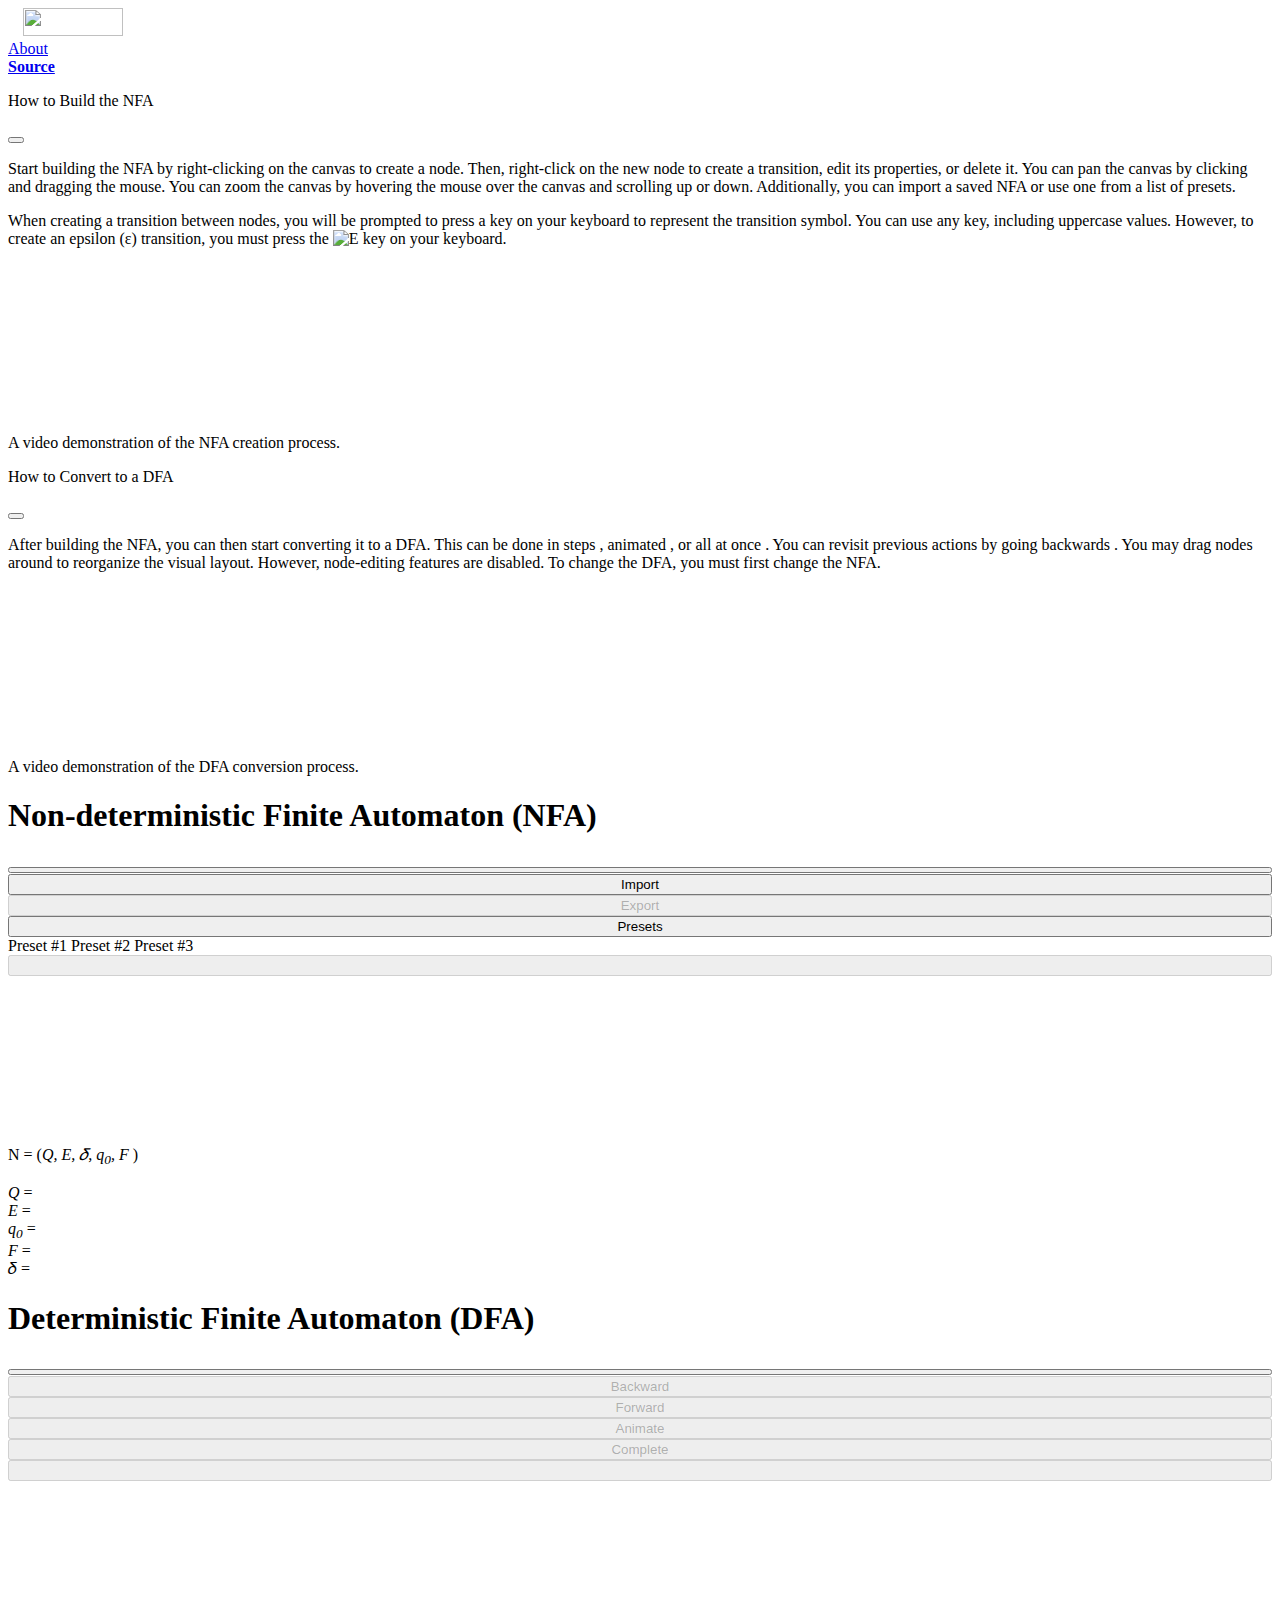
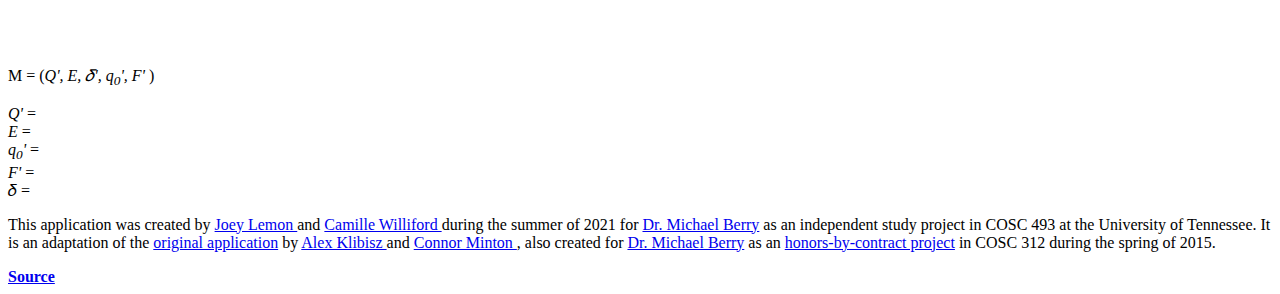
==== index.html @ ce1d7d51 "Improve SEO (#22)" ====
<!DOCTYPE html>

<html>

<head>
    <title>NFA to DFA Converter</title>
    <meta name="description" content="This tool is used to convert non-deterministic finite automata (NFA) to deterministic finite automata (DFA) through an interactive and visual interface.">
    <meta charset="utf-8">
    <meta name="viewport" content="width=device-width, initial-scale=1">

    <link rel="icon" type="image/png" href="src/img/favicon.png" />

    <link rel="preconnect" href="https://fonts.gstatic.com">

    <!-- Import fonts from Google Fonts, such as Roboto -->
    <link rel="stylesheet" href="https://fonts.googleapis.com/css2?family=Roboto&display=swap">

    <!-- Material Icons provides in-line action icons, such as those in the right-click edit menu in the canvas -->
    <link rel="stylesheet" href="https://cdn.materialdesignicons.com/5.4.55/css/materialdesignicons.min.css">
    <link rel="stylesheet" href="src/css/mdi.css">

    <!-- Bulma provides a lightweight CSS3 library, including Flexbox grid layouts and button styling -->
    <link rel="stylesheet" href="https://cdn.jsdelivr.net/npm/bulma@0.9.2/css/bulma.min.css">

    <link rel="stylesheet" href="src/css/main.css">
</head>

<body>
    <nav class="navbar is-fixed-top" role="navigation" aria-label="main navigation">
        <div class="navbar-brand" style="padding-left: 15px;">
            <a class="navbar-item" href="https://joeylemon.github.io/nfa-to-dfa">
                <img src="src/img/logo.png" width="100" height="28">
            </a>
        </div>

        <div class="navbar-menu">
            <div class="navbar-start">
                <a class="navbar-item" href="https://github.com/joeylemon/nfa-to-dfa/blob/master/README.md">
                    About
                </a>
            </div>

            <div class="navbar-end">
                <div class="navbar-item">
                    <div class="buttons">
                        <a class="button is-primary" href="https://github.com/joeylemon/nfa-to-dfa">
                            <strong><i class="mdi mdi-github" aria-hidden="true"></i> Source</strong>
                        </a>
                    </div>
                </div>
            </div>
        </div>
    </nav>

    <div class="notification is-danger" id="warning" style="display: none;">
        <button class="delete"></button>
        <span class="notification-body"></span>
    </div>

    <div class="modal help-modal" id="nfa-help-modal">
        <div class="modal-background modal-close-background"></div>
        <div class="modal-card">
            <header class="modal-card-head">
                <p class="modal-card-title">How to Build the NFA</p>
                <button class="delete modal-close-button" aria-label="close"></button>
            </header>
            <section class="modal-card-body">
                <p>Start building the NFA by <nobr>right-clicking
                        <i class="mdi mdi-mouse" aria-hidden="true"></i>
                    </nobr>
                    on the canvas to create a node. Then, <nobr>right-click
                        <i class="mdi mdi-mouse" aria-hidden="true"></i>
                    </nobr>
                    on the new node to create a transition, edit its properties, or delete
                    it.
                    You can <nobr>
                        pan
                        <i class="mdi mdi-cursor-pointer" aria-hidden="true"></i>
                    </nobr>
                    the canvas by clicking and dragging the mouse. You can <nobr>zoom
                        <i class="mdi mdi-magnify-plus" aria-hidden="true"></i>
                    </nobr>
                    the canvas by hovering the mouse over the canvas and scrolling up or down. Additionally, you can
                    import a saved NFA or use one from a list of presets.</p>
                <p>When creating a transition between nodes, you will be prompted to press a key on your keyboard to
                    represent the transition symbol. You can use any key, including uppercase values. However, to create
                    an epsilon (ε) transition, you must press the <img src="src/img/e_key.png" style="height: 15px;"
                        alt="E" /> key on your keyboard.</p>
                <video id="nfa-help-video" loop muted playsinline>
                    <source src="src/img/nfa-help.mp4" type="video/mp4" />
                    <source src="src/img/nfa-help.webm" type="video/webm" />
                </video>
                <p class="subtitle">A video demonstration of the NFA creation process.</p>
            </section>
        </div>
    </div>

    <div class="modal help-modal" id="dfa-help-modal">
        <div class="modal-background modal-close-background"></div>
        <div class="modal-card">
            <header class="modal-card-head">
                <p class="modal-card-title">How to Convert to a DFA</p>
                <button class="delete modal-close-button" aria-label="close"></button>
            </header>
            <section class="modal-card-body">
                <p>After building the NFA, you can then start converting it to a DFA. This
                    can be
                    done in <nobr>
                        steps
                        <i class="mdi mdi-skip-next" aria-hidden="true"></i>
                    </nobr>,
                    <nobr>animated
                        <i class="mdi mdi-play" aria-hidden="true"></i>
                    </nobr>,
                    or all at <nobr>once
                        <i class="mdi mdi-skip-forward" aria-hidden="true"></i>
                    </nobr>. You
                    can revisit previous actions by going backwards <nobr><i class="mdi mdi-skip-previous"
                            aria-hidden="true"></i></nobr>.
                    You
                    may drag nodes around to
                    reorganize
                    the visual layout. However, node-editing features are disabled. To
                    change the DFA, you must
                    first
                    change the NFA.
                </p>
                <video id="dfa-help-video" loop muted playsinline>
                    <source src="src/img/dfa-help.mp4" type="video/mp4" />
                    <source src="src/img/dfa-help.webm" type="video/webm" />
                </video>
                <p class="subtitle">A video demonstration of the DFA conversion process.</p>
            </section>
        </div>
    </div>

    <div class="columns is-desktop">
        <div class="column">
            <div class="card title" id="nfa-title">
                <div class="card-content">
                    <div class="columns">
                        <div class="column">
                            <h1>
                                Non-deterministic
                                Finite Automaton
                                (NFA)
                            </h1>
                        </div>
                        <div class="column is-1">
                            <button class="button orange-button" id="nfa-help-button" aria-haspopup="true"
                                style="width:100%;" title="View instructions on how to use the NFA builder">
                                <i class="mdi mdi-36px mdi-help-circle-outline title-help-icon" aria-hidden="true"
                                    style="color: #fff;"></i>
                            </button>
                        </div>
                    </div>
                </div>
            </div>
            <div class="box">
                <div class="columns">
                    <div class="column">
                        <button class="button orange-button" id="import" style="width:100%;"
                            title="Import a saved NFA JSON file">
                            <i class="mdi mdi-upload" aria-hidden="true"></i>Import
                        </button>
                    </div>
                    <div class="column">
                        <button class="button orange-button" id="export" style="width:100%;"
                            title="Export the NFA to a JSON file" disabled>
                            <i class="mdi mdi-download" aria-hidden="true"></i>Export
                        </button>
                    </div>
                    <div class="column">
                        <div class="dropdown" id="preset-dropdown" style="width:100%;">
                            <div class="dropdown-trigger" style="width:100%;">
                                <button class="button orange-button" aria-haspopup="true" aria-controls="dropdown-menu"
                                    style="width:100%;" title="Use a predefined example NFA">
                                    <i class="mdi mdi-format-list-bulleted" aria-hidden="true"></i>Presets
                                </button>
                            </div>
                            <div class="dropdown-menu" role="menu" style="width:100%;">
                                <div class="dropdown-content">
                                    <a class="dropdown-item" id="preset-1">
                                        <i class="mdi mdi-18px mdi-graph" aria-hidden="true"></i> Preset #1
                                    </a>
                                    <a class="dropdown-item" id="preset-2">
                                        <i class="mdi mdi-18px mdi-graph" aria-hidden="true"></i> Preset #2
                                    </a>
                                    <a class="dropdown-item" id="preset-3">
                                        <i class="mdi mdi-18px mdi-graph" aria-hidden="true"></i> Preset #3
                                    </a>
                                </div>
                            </div>
                        </div>
                    </div>
                    <div class="column is-1">
                        <button class="button orange-button" id="nfa-reset" style="width:100%;"
                            title="Reset both canvases and start from scratch" disabled>
                            <i class="mdi mdi-replay" aria-hidden="true" style="margin-right: -5px;"></i>
                        </button>
                    </div>
                </div>
            </div>
            <div id="nfa-container" class="box" style="padding:0px; position: relative;">
                <canvas id="nfa"></canvas>
            </div>
            <div class="card block" id="nfa-delta-transitions">
                <header class="card-header">
                    <p class="card-header-title fsa-description">
                        N = (<em>Q, E, 𝛿, q<sub>0</sub>, F</em> )
                    </p>
                </header>
                <div class="card-content">
                    <div class="fsa-description">
                        <div class="columns" style="margin-bottom: 0px;">
                            <div class="column">
                                <em>Q</em> = <span class="states"></span>
                            </div>
                            <div class="column">
                                <em>E</em> = <span class="alphabet"></span>
                            </div>
                            <div class="column">
                                <em>q<sub>0</sub></em> = <span class="startState"></span>
                            </div>
                            <div class="column">
                                <em>F</em> = <span class="acceptStates"></span>
                            </div>
                        </div>
                        <div>
                            𝛿 =
                        </div>
                    </div>
                    <table class="table is-bordered is-striped is-fullwidth"></table>
                </div>
            </div>
        </div>
        <div class="column">
            <div class="card title" id="dfa-title">
                <div class="card-content">
                    <div class="columns">
                        <div class="column">
                            <h1>
                                Deterministic Finite Automaton (DFA)
                            </h1>
                        </div>
                        <div class="column is-1">
                            <button class="button blue-button" id="dfa-help-button" aria-haspopup="true"
                                style="width:100%;" title="View instructions on how to use the DFA converter">
                                <i class="mdi mdi-36px mdi-help-circle-outline title-help-icon" aria-hidden="true"
                                    style="color: #fff;"></i>
                            </button>
                        </div>
                    </div>
                </div>
            </div>
            <div class="box">
                <div class="columns">
                    <div class="column">
                        <button class="button blue-button" id="step-backward" style="width:100%;"
                            title="Go to the previous step in the conversion process" disabled>
                            <i class="mdi mdi-skip-previous" aria-hidden="true"></i>Backward
                        </button>
                    </div>
                    <div class="column">
                        <button class="button blue-button conversion-button" id="step-forward" style="width:100%;"
                            title="Go to the next step in the conversion process" disabled>
                            <i class="mdi mdi-skip-next" aria-hidden="true"></i>Forward
                        </button>
                    </div>
                    <div class="column">
                        <button class="button blue-button conversion-button" id="animate" style="width:100%;"
                            title="Automatically walk through the conversion process" disabled>
                            <i class="mdi mdi-play" aria-hidden="true"></i>Animate
                        </button>
                    </div>
                    <div class="column">
                        <button class="button blue-button conversion-button" id="complete" style="width:100%;"
                            title="Perform the conversion completely and view the final result" disabled>
                            <i class="mdi mdi-skip-forward" aria-hidden="true"></i>Complete
                        </button>
                    </div>
                    <div class="column is-1">
                        <button class="button blue-button" id="dfa-reset" style="width:100%;"
                            title="Reset the conversion process" disabled>
                            <i class="mdi mdi-replay" aria-hidden="true" style="margin-right: -5px;"></i>
                        </button>
                    </div>
                </div>
            </div>
            <div id="dfa-container" class="box" style="padding:0px; position: relative;">
                <p class="dfa-conversion-step" id="dfa-conversion-step"></p>
                <canvas id="dfa"></canvas>
            </div>
            <div class="card block" id="dfa-delta-transitions">
                <header class="card-header">
                    <p class="card-header-title fsa-description">
                        M = (<em>Q', E, 𝛿', q<sub>0</sub>', F'</em> )
                    </p>
                </header>
                <div class="card-content">
                    <div class="fsa-description">
                        <div class="columns" style="margin-bottom: 0px;">
                            <div class="column">
                                <em>Q'</em> = <span class="states"></span>
                            </div>
                            <div class="column">
                                <em>E</em> = <span class="alphabet"></span>
                            </div>
                            <div class="column">
                                <em>q<sub>0</sub>'</em> = <span class="startState"></span>
                            </div>
                            <div class="column">
                                <em>F'</em> = <span class="acceptStates"></span>
                            </div>
                        </div>
                        <div>
                            𝛿 =
                        </div>
                    </div>
                    <table class="table is-bordered is-striped is-fullwidth"></table>
                </div>
            </div>
        </div>
    </div>

    <div class="card footnotes">
        <div class="card-content">
            <p>
                This application was created by
                <nobr><a href="https://github.com/joeylemon">Joey Lemon
                        <i class="mdi mdi-18px mdi-github" aria-hidden="true"></i></a></nobr>
                and <nobr><a href="https://github.com/awillif">Camille Williford
                        <i class="mdi mdi-18px mdi-github" aria-hidden="true"></i></a></nobr>
                during the summer of 2021 for <a href="https://www.linkedin.com/in/michael-berry-a9a5b510/">Dr. Michael
                    Berry</a> as an independent study project in COSC 493 at the
                University of Tennessee. It is an
                adaptation of
                the <a href="http://alexklibisz.github.io/FSA-Animate">original application</a> by
                <nobr><a href="https://github.com/alexklibisz">Alex Klibisz
                        <i class="mdi mdi-18px mdi-github" aria-hidden="true"></i></a></nobr>
                and
                <nobr><a href="https://github.com/c-minton">Connor Minton
                        <i class="mdi mdi-18px mdi-github" aria-hidden="true"></i></a></nobr>, also created for <a
                    href="https://www.linkedin.com/in/michael-berry-a9a5b510/">Dr.
                    Michael Berry</a> as an <a
                    href="https://honors.utk.edu/chancellors-honors-program/program-experience/curriculum/">honors-by-contract
                    project</a> in COSC 312 during the spring of 2015.
            </p>
            <a class="button is-primary" href="https://github.com/joeylemon/nfa-to-dfa" style="margin-top: 20px;">
                <strong><i class="mdi mdi-github" aria-hidden="true"></i> Source</strong>
            </a>
        </div>
    </div>

    <script src="src/js/index.js" type="module"></script>
</body>

</html>
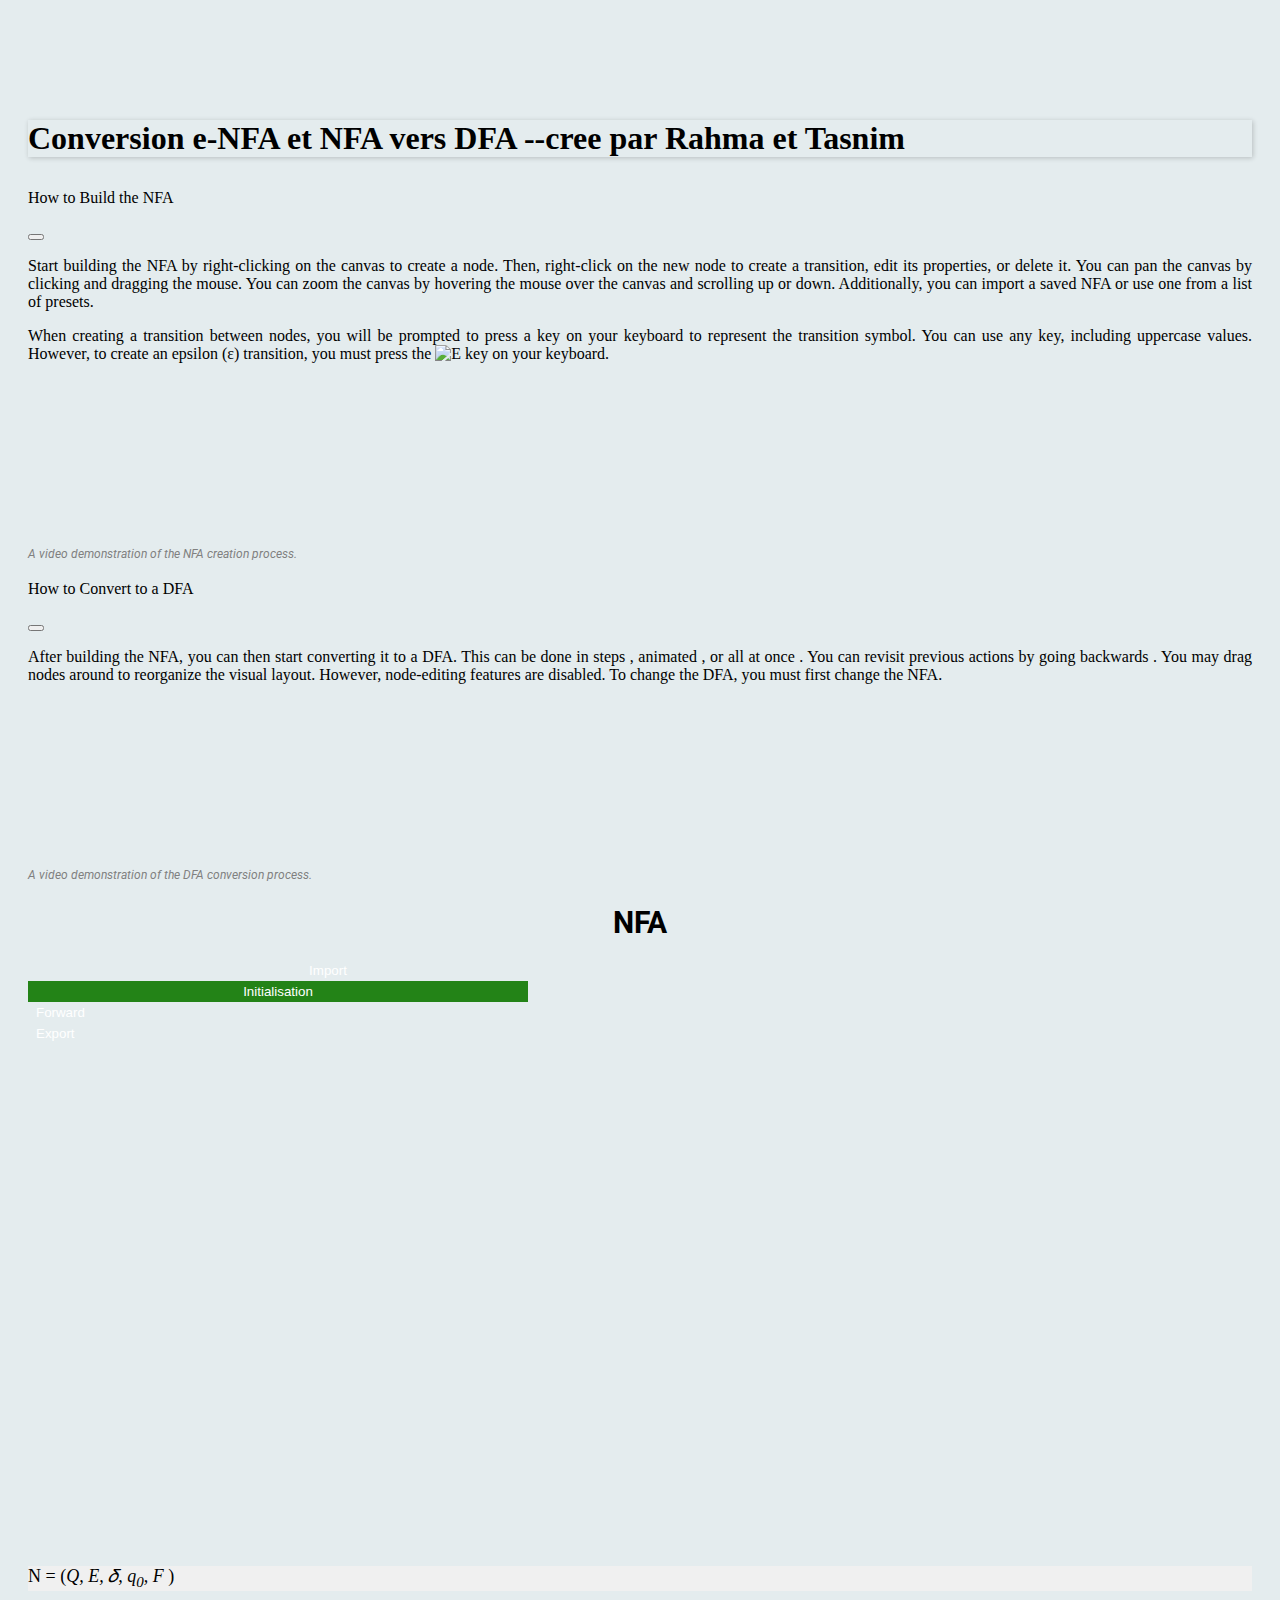
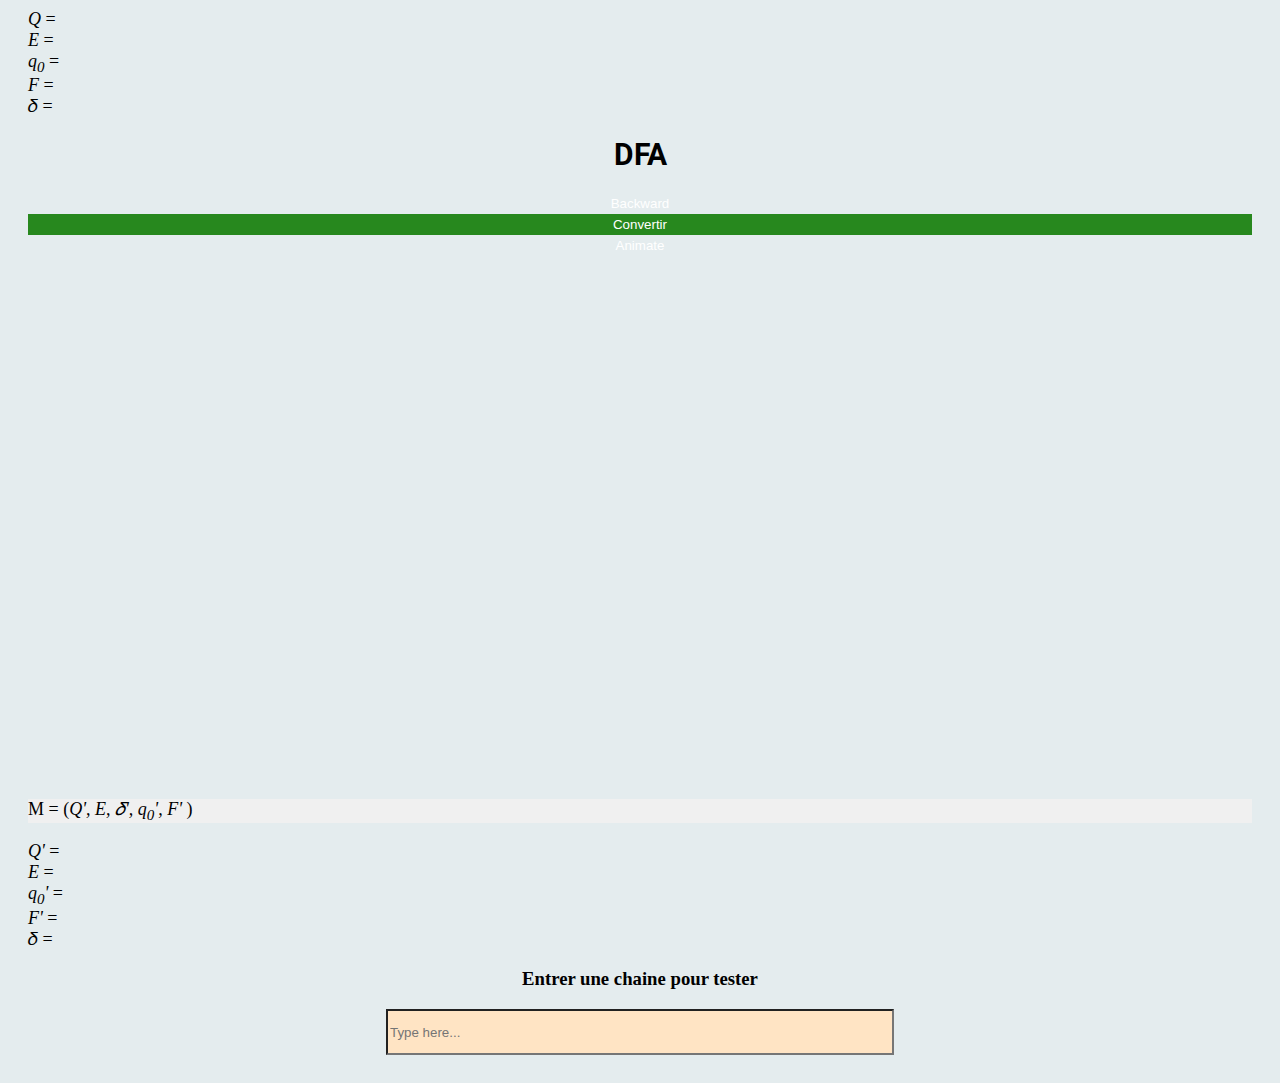
==== commit b6e79047: "first commit" ====
--- a/index.html
+++ b/index.html
@@ -28,26 +28,20 @@
 <body>
     <nav class="navbar is-fixed-top" role="navigation" aria-label="main navigation">
         <div class="navbar-brand" style="padding-left: 15px;">
-            <a class="navbar-item" href="https://joeylemon.github.io/nfa-to-dfa">
-                <img src="src/img/logo.png" width="100" height="28">
-            </a>
+            
         </div>
 
         <div class="navbar-menu">
             <div class="navbar-start">
-                <a class="navbar-item" href="https://github.com/joeylemon/nfa-to-dfa/blob/master/README.md">
-                    About
-                </a>
+                
+            </div>
+            <div class="navbar-center">
+                <h1></h1>
+                <h3 style="font-size: xx-large; font-weight: bold; ">Conversion e-NFA et NFA vers DFA --cree par Rahma et Tasnim</h3>
             </div>
 
             <div class="navbar-end">
-                <div class="navbar-item">
-                    <div class="buttons">
-                        <a class="button is-primary" href="https://github.com/joeylemon/nfa-to-dfa">
-                            <strong><i class="mdi mdi-github" aria-hidden="true"></i> Source</strong>
-                        </a>
-                    </div>
-                </div>
+            
             </div>
         </div>
     </nav>
@@ -141,14 +135,12 @@
                     <div class="columns">
                         <div class="column">
                             <h1>
-                                Non-deterministic
-                                Finite Automaton
-                                (NFA)
+                                
+                                NFA
                             </h1>
                         </div>
                         <div class="column is-1">
-                            <button class="button orange-button" id="nfa-help-button" aria-haspopup="true"
-                                style="width:100%;" title="View instructions on how to use the NFA builder">
+                            
                                 <i class="mdi mdi-36px mdi-help-circle-outline title-help-icon" aria-hidden="true"
                                     style="color: #fff;"></i>
                             </button>
@@ -159,27 +151,40 @@
             <div class="box">
                 <div class="columns">
                     <div class="column">
-                        <button class="button orange-button" id="import" style="width:100%;"
+                        <button class="button orange-button" id="import" style="width:600px; background-color: transparent;"
                             title="Import a saved NFA JSON file">
                             <i class="mdi mdi-upload" aria-hidden="true"></i>Import
                         </button>
                     </div>
                     <div class="column">
-                        <button class="button orange-button" id="export" style="width:100%;"
+                        <button class="button orange-button" id="nfa-reset" style="width:500px;"
+                            title="Reset both canvases and start from scratch" disabled>
+                            <i class="mdi mdi-replay" aria-hidden="true"></i>Initialisation
+                        </button>
+                    </div>
+                    <div class="column">
+                        <button class="button blue-button conversion-button" id="step-forward" style="width:5px; background-color: transparent;"
+                            title="Go to the next step in the conversion process" disabled>
+                            <i class="mdi mdi-skip-next" aria-hidden="true"></i>Forward
+                        </button>
+                    </div>
+                  
+                    <div class="column">
+                        <button class="button orange-button" id="export" style="width: 5px; background-color: transparent;"
                             title="Export the NFA to a JSON file" disabled>
                             <i class="mdi mdi-download" aria-hidden="true"></i>Export
                         </button>
                     </div>
-                    <div class="column">
-                        <div class="dropdown" id="preset-dropdown" style="width:100%;">
+                    <!--<div class="column">
+                        <div class="dropdown" id="preset-dropdown" style="width:100%; background-color: transparent; color: transparent;">
                             <div class="dropdown-trigger" style="width:100%;">
-                                <button class="button orange-button" aria-haspopup="true" aria-controls="dropdown-menu"
-                                    style="width:100%;" title="Use a predefined example NFA">
+                                <button  aria-haspopup="true" aria-controls="dropdown-menu"
+                                    style="width:100%; background-color: transparent; color: transparent;" title="Use a predefined example NFA">
                                     <i class="mdi mdi-format-list-bulleted" aria-hidden="true"></i>Presets
                                 </button>
                             </div>
-                            <div class="dropdown-menu" role="menu" style="width:100%;">
-                                <div class="dropdown-content">
+                            <div class="dropdown-menu" role="menu" style="width:100%; color: #ffffff; background-color:transparent;">
+                                <div class="dropdown-content" style="background-color: transparent;">
                                     <a class="dropdown-item" id="preset-1">
                                         <i class="mdi mdi-18px mdi-graph" aria-hidden="true"></i> Preset #1
                                     </a>
@@ -192,13 +197,8 @@
                                 </div>
                             </div>
                         </div>
-                    </div>
-                    <div class="column is-1">
-                        <button class="button orange-button" id="nfa-reset" style="width:100%;"
-                            title="Reset both canvases and start from scratch" disabled>
-                            <i class="mdi mdi-replay" aria-hidden="true" style="margin-right: -5px;"></i>
-                        </button>
-                    </div>
+                    </div>-->
+                    
                 </div>
             </div>
             <div id="nfa-container" class="box" style="padding:0px; position: relative;">
@@ -233,19 +233,16 @@
                     <table class="table is-bordered is-striped is-fullwidth"></table>
                 </div>
             </div>
-        </div>
-        <div class="column">
             <div class="card title" id="dfa-title">
                 <div class="card-content">
                     <div class="columns">
                         <div class="column">
                             <h1>
-                                Deterministic Finite Automaton (DFA)
+                                DFA
                             </h1>
                         </div>
                         <div class="column is-1">
-                            <button class="button blue-button" id="dfa-help-button" aria-haspopup="true"
-                                style="width:100%;" title="View instructions on how to use the DFA converter">
+                           
                                 <i class="mdi mdi-36px mdi-help-circle-outline title-help-icon" aria-hidden="true"
                                     style="color: #fff;"></i>
                             </button>
@@ -256,31 +253,26 @@
             <div class="box">
                 <div class="columns">
                     <div class="column">
-                        <button class="button blue-button" id="step-backward" style="width:100%;"
+                        <button class="button blue-button" id="step-backward" style="width:100%; background-color: transparent;"
                             title="Go to the previous step in the conversion process" disabled>
                             <i class="mdi mdi-skip-previous" aria-hidden="true"></i>Backward
                         </button>
                     </div>
                     <div class="column">
-                        <button class="button blue-button conversion-button" id="step-forward" style="width:100%;"
-                            title="Go to the next step in the conversion process" disabled>
-                            <i class="mdi mdi-skip-next" aria-hidden="true"></i>Forward
-                        </button>
-                    </div>
-                    <div class="column">
-                        <button class="button blue-button conversion-button" id="animate" style="width:100%;"
+                        <button class="button blue-button conversion-button" id="complete" style="width:100%;"
+                            title="Perform the conversion completely and view the final result" disabled>
+                            <i class="mdi mdi-skip-forward" aria-hidden="true"></i>Convertir
+                        </button>
+                    </div>
+                    <div class="column">
+                        <button class="button blue-button conversion-button" id="animate" style="width:100%; background-color: transparent;"
                             title="Automatically walk through the conversion process" disabled>
                             <i class="mdi mdi-play" aria-hidden="true"></i>Animate
                         </button>
                     </div>
-                    <div class="column">
-                        <button class="button blue-button conversion-button" id="complete" style="width:100%;"
-                            title="Perform the conversion completely and view the final result" disabled>
-                            <i class="mdi mdi-skip-forward" aria-hidden="true"></i>Complete
-                        </button>
-                    </div>
+                   
                     <div class="column is-1">
-                        <button class="button blue-button" id="dfa-reset" style="width:100%;"
+                        <button class="button blue-button" id="dfa-reset" style="width:100%; background-color: transparent;"
                             title="Reset the conversion process" disabled>
                             <i class="mdi mdi-replay" aria-hidden="true" style="margin-right: -5px;"></i>
                         </button>
@@ -320,37 +312,25 @@
                     <table class="table is-bordered is-striped is-fullwidth"></table>
                 </div>
             </div>
-        </div>
+            
+            <div class="card title" id="dfa-title">
+                <div class="card-content">
+                    <div class="columns">
+                        <div class="column">
+                            <h3>Entrer une chaine pour tester</h3>
+                            <input style="width: 500px; height: 40px; background-color: bisque;" type="text" placeholder="Type here..." />
+                        </div>
+                        
+                    </div>
+                </div>
+            </div>
+        </div>
+        
     </div>
 
-    <div class="card footnotes">
-        <div class="card-content">
-            <p>
-                This application was created by
-                <nobr><a href="https://github.com/joeylemon">Joey Lemon
-                        <i class="mdi mdi-18px mdi-github" aria-hidden="true"></i></a></nobr>
-                and <nobr><a href="https://github.com/awillif">Camille Williford
-                        <i class="mdi mdi-18px mdi-github" aria-hidden="true"></i></a></nobr>
-                during the summer of 2021 for <a href="https://www.linkedin.com/in/michael-berry-a9a5b510/">Dr. Michael
-                    Berry</a> as an independent study project in COSC 493 at the
-                University of Tennessee. It is an
-                adaptation of
-                the <a href="http://alexklibisz.github.io/FSA-Animate">original application</a> by
-                <nobr><a href="https://github.com/alexklibisz">Alex Klibisz
-                        <i class="mdi mdi-18px mdi-github" aria-hidden="true"></i></a></nobr>
-                and
-                <nobr><a href="https://github.com/c-minton">Connor Minton
-                        <i class="mdi mdi-18px mdi-github" aria-hidden="true"></i></a></nobr>, also created for <a
-                    href="https://www.linkedin.com/in/michael-berry-a9a5b510/">Dr.
-                    Michael Berry</a> as an <a
-                    href="https://honors.utk.edu/chancellors-honors-program/program-experience/curriculum/">honors-by-contract
-                    project</a> in COSC 312 during the spring of 2015.
-            </p>
-            <a class="button is-primary" href="https://github.com/joeylemon/nfa-to-dfa" style="margin-top: 20px;">
-                <strong><i class="mdi mdi-github" aria-hidden="true"></i> Source</strong>
-            </a>
-        </div>
-    </div>
+       
+    
+
 
     <script src="src/js/index.js" type="module"></script>
 </body>
--- a/src/css/main.css
+++ b/src/css/main.css
@@ -0,0 +1,170 @@
+body {
+    padding: 20px;
+    padding-top: 80px;
+    background-color: #e4ecee;
+}
+
+.title {
+    text-align: center;
+}
+
+.title h1 {
+    font-family: Roboto;
+    font-size: 30px;
+}
+
+.title-help-icon {
+    position: relative;
+    top: 4px;
+    left: 2px;
+    font-weight: normal;
+    transform: scale(0.8, 0.8);
+}
+
+.help-dropdown {
+    width: 300px;
+    position: absolute;
+    left: -260px;
+    font-weight: normal;
+}
+
+.subtitle {
+    font-family: Roboto;
+    font-size: 15px;
+    line-height: 20px;
+}
+
+.footnotes {
+    margin-top: 60px;
+}
+
+.footnotes p {
+    font-family: Roboto;
+    font-size: 14px;
+}
+
+.footnotes p a {
+    color: #517caa;
+}
+
+.footnotes p .mdi::before {
+    top: 0px;
+}
+
+.blue-button, .blue-button:focus, .blue-button:hover, .blue-button[disabled] {
+    background-color: #27881e;
+    border-color: transparent;
+    color: #fff;
+   
+}
+
+.blue-button:hover {
+    background-color: #2bded5;
+}
+
+.orange-button, .orange-button:focus, .orange-button:hover, .orange-button[disabled] {
+    background-color: #238317;
+    border-color: transparent;
+    color: #fff;
+   
+}
+
+.orange-button:hover {
+    background-color: #44e3d6;
+}
+
+.dropdown-item {
+    font-family: Roboto;
+}
+
+.card-header {
+    background-color: #f0f0f0;
+    box-shadow: none;
+}
+
+.card-header-title {
+    font-family: Roboto;
+    font-weight: normal;
+}
+
+.navbar {
+    box-shadow: 1px 1px 5px rgba(0,0,0,0.2);
+}
+
+canvas {
+    width: 100%;
+    height: 500px;
+}
+
+.message-overlay {
+    position: absolute;
+    width: 100%;
+    height: 100%;
+    left: 0px;
+    top: 0px;
+    background-color: rgba(0,0,0,0.5);
+    display:flex;
+    justify-content:center;
+    align-items:center;
+    color: #fff;
+    font-family: Roboto;
+    font-size: 25px;
+    user-select: none;
+}
+
+.edit-menu {
+    position: fixed;
+    top: 50px;
+    left: 50px;
+    width: 250px;
+    background-color: #fff;
+    box-shadow: 1px 1px 5px rgba(0,0,0,0.3);
+    border-radius: 5px;
+    padding: 5px;
+}
+
+.edit-menu .option {
+    width: 100%;
+    padding: 5px 0px 5px 0px;
+    color: #000;
+    font-family: 'Roboto', sans-serif;
+    cursor: pointer;
+    user-select: none;
+}
+
+.edit-menu .option:hover {
+    background-color: #f6f6f6;
+}
+
+.edit-menu .option:active {
+    transform: scale(0.95);
+}
+
+.edit-menu > *:not(:last-child) {
+    border-bottom: 1px solid #aaa;
+}
+
+.dfa-conversion-step {
+    position: absolute;
+    bottom: 5px;
+    right: 10px;
+    font-family: Roboto;
+    font-size: 18px;
+    user-select: none;
+}
+
+.fsa-description {
+    font-family: 'Cambria Math', 'Cambria', serif;
+    font-size: 18px;
+}
+
+.help-modal .modal-card .modal-card-body p {
+    text-align: justify;
+    margin-bottom: 15px;
+}
+
+.help-modal .modal-card .modal-card-body .subtitle {
+    font-size: 12px;
+    font-style: italic;
+    color: gray;
+}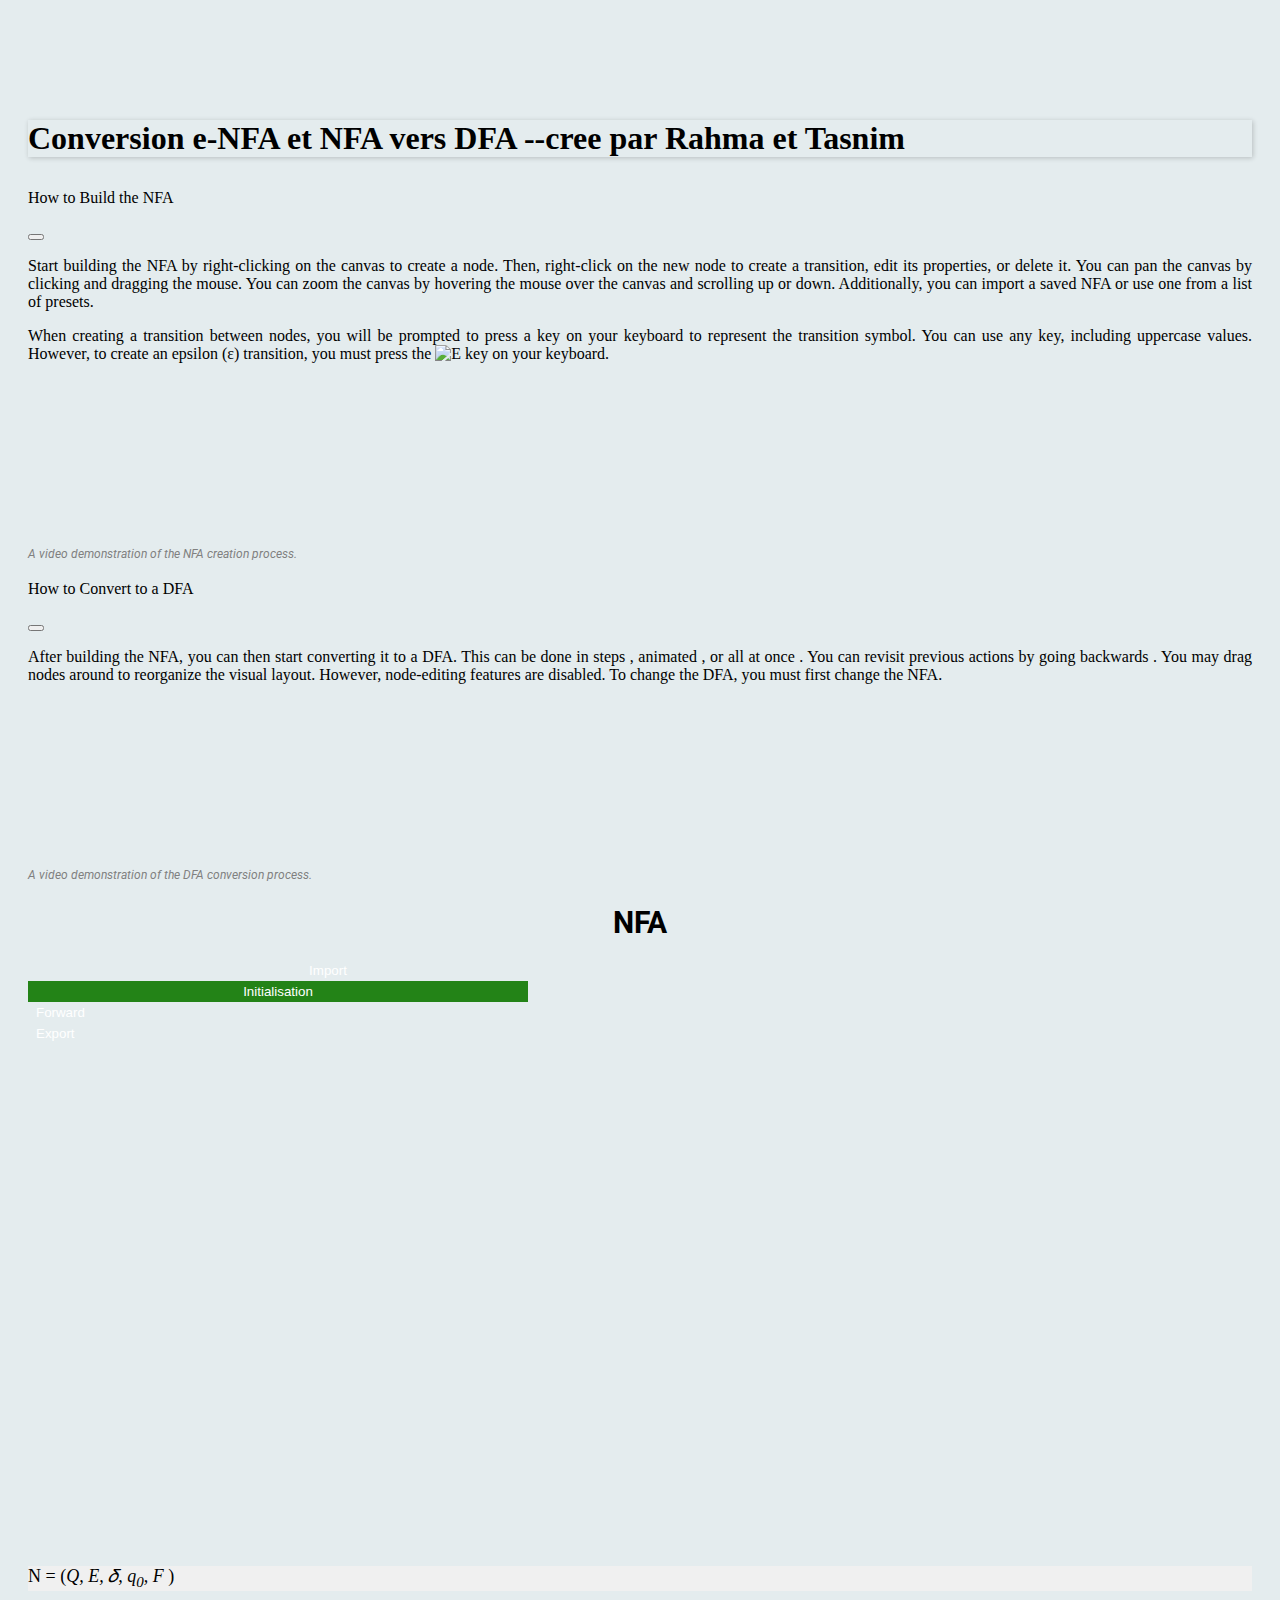
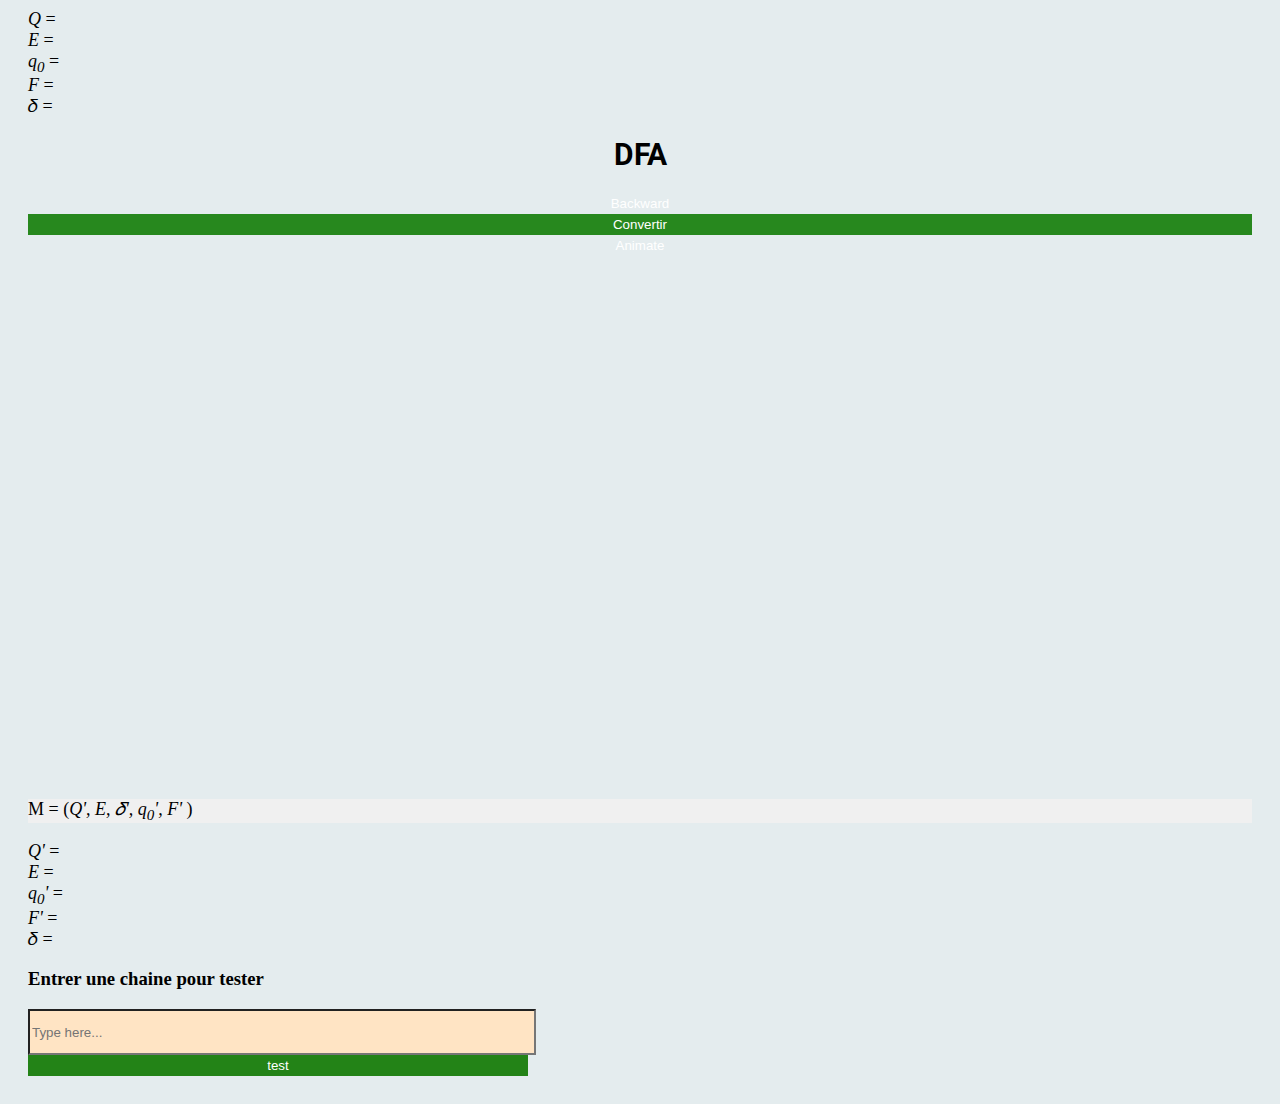
==== commit ce062d00: "with_chaine" ====
--- a/index.html
+++ b/index.html
@@ -316,15 +316,23 @@
             <div class="card title" id="dfa-title">
                 <div class="card-content">
                     <div class="columns">
-                        <div class="column">
-                            <h3>Entrer une chaine pour tester</h3>
-                            <input style="width: 500px; height: 40px; background-color: bisque;" type="text" placeholder="Type here..." />
-                        </div>
                         
-                    </div>
-                </div>
-            </div>
-        </div>
+                        
+                        
+                    </div>
+                </div>
+            </div>
+        </div>
+        
+    </div>
+    <div class="column">
+        <h3 id="chaine_test">Entrer une chaine pour tester</h3>
+        <input id="test_input" style="width: 500px; height: 40px; background-color: bisque;" type="text" placeholder="Type here..." />
+        <div id="test_result" style="color: green;"></div> <!-- This is where the result will be displayed -->
+    </div>
+
+    <div class="column">
+        <button class="button orange-button" id="test_btn" style="width:500px;">test</button>
         
     </div>
 
@@ -332,7 +340,9 @@
     
 
 
-    <script src="src/js/index.js" type="module"></script>
+    <script src="src/js/index.js" type="module">
+       
+    </script>
 </body>
 
 </html>